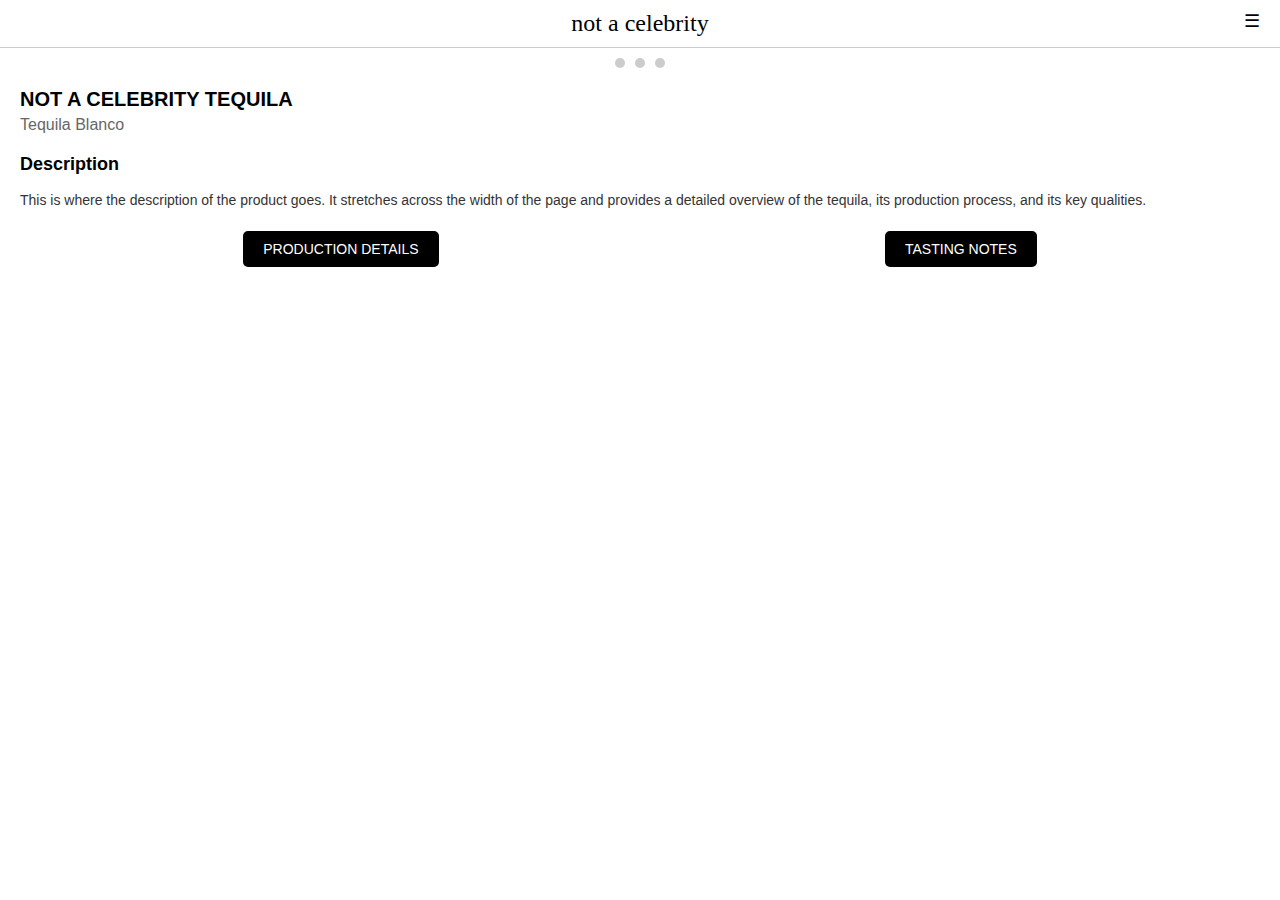
==== index.html @ 056574ef "Update index.html" ====
<!DOCTYPE html>
<html ⚡>
<head>
  <meta charset="utf-8">
  <meta name="viewport" content="width=device-width, initial-scale=1">
  <link rel="canonical" href="https://almbushby.github.io/vinlink/">
  <script async src="https://cdn.ampproject.org/v0.js"></script>
  <script async custom-element="amp-carousel" src="https://cdn.ampproject.org/v0/amp-carousel-0.1.js"></script>
  <script async custom-element="amp-bind" src="https://cdn.ampproject.org/v0/amp-bind-0.1.js"></script>
  <script async custom-element="amp-video" src="https://cdn.ampproject.org/v0/amp-video-0.1.js"></script>


  <title>not a celebrity</title>
  <style amp-custom>
    body {
      font-family: Arial, sans-serif;
      margin: 0;
      padding: 0;
      background-color: #fff;
    }

    header {
      display: flex;
      justify-content: center;
      align-items: center;
      position: relative;
      padding: 10px 20px;
      background-color: white;
      border-bottom: 1px solid #ccc;
    }

    header .logo {
      font-family: 'Brittany Signature', cursive;
      font-size: 24px;
      color: black;
      text-transform: lowercase;
    }

    header .menu-bar {
      position: absolute;
      top: 10px;
      right: 20px;
      font-size: 18px;
      cursor: pointer;
    }

    .carousel-container {
      margin: 20px 0;
    }

    .carousel-indicators {
      display: flex;
      justify-content: center;
      margin-top: 10px;
    }

    .carousel-indicators span {
      display: inline-block;
      width: 10px;
      height: 10px;
      margin: 0 5px;
      background-color: #ccc;
      border-radius: 50%;
    }

    .carousel-indicators .active {
      background-color: black;
    }

    .section-heading {
      margin: 20px 20px 5px;
      font-family: 'Acumin Pro SemiCondensed', sans-serif;
      text-transform: uppercase;
      font-size: 20px;
      font-weight: bold;
      text-align: left;
    }

    .sub-heading {
      margin: 5px 20px 20px;
      font-size: 16px;
      color: #666;
      text-align: left;
    }

    .description {
      margin: 20px;
    }

    .description-title {
      font-size: 18px;
      font-weight: bold;
      margin-bottom: 10px;
    }

    .description-text {
      font-size: 14px;
      line-height: 1.6;
      color: #333;
    }

    .button-container {
      display: flex;
      justify-content: space-around;
      margin: 20px;
    }

    .button {
      background-color: black;
      color: white;
      padding: 10px 20px;
      font-size: 14px;
      text-align: center;
      text-transform: uppercase;
      border: none;
      border-radius: 5px;
      text-decoration: none;
      cursor: pointer;
    }

    .button:hover {
      background-color: #333;
    }
  </style>
</head>
<body>
  <header>
    <div class="logo">not a celebrity</div>
    <div class="menu-bar">☰</div>
  </header>
  
<amp-state id="currentSlide">
  <script type="application/json">
    0
  </script>
</amp-state>
  
<amp-carousel 
  id="carousel" 
  width="400" 
  height="300" 
  layout="responsive" 
  type="slides" 
  on="slideChange:AMP.setState({currentSlide: event.index})">
  <amp-img src="images/image1.jpg" width="400" height="300" layout="responsive" alt="Image 1"></amp-img>
  <amp-img src="images/image2.jpg" width="400" height="300" layout="responsive" alt="Image 2"></amp-img>
  <amp-video width="400" height="300" layout="responsive" loop>
    <source src="videos/video.mp4" type="video/mp4">
  </amp-video>
</amp-carousel>

<!-- Carousel Indicators -->
<div class="carousel-indicators">
  <span [class]="currentSlide == 0 ? 'active' : ''"></span>
  <span [class]="currentSlide == 1 ? 'active' : ''"></span>
  <span [class]="currentSlide == 2 ? 'active' : ''"></span>
</div>


  <div class="section-heading">Not A Celebrity Tequila</div>
  <div class="sub-heading">Tequila Blanco</div>

  <div class="description">
    <div class="description-title">Description</div>
    <p class="description-text">
      This is where the description of the product goes. It stretches across the width of the page and provides a detailed overview of the tequila, its production process, and its key qualities.
    </p>
  </div>

  <div class="button-container">
    <a href="production-info.html" class="button">Production Details</a>
    <a href="tasting-notes.html" class="button">Tasting Notes</a>
  </div>
</body>
</html>
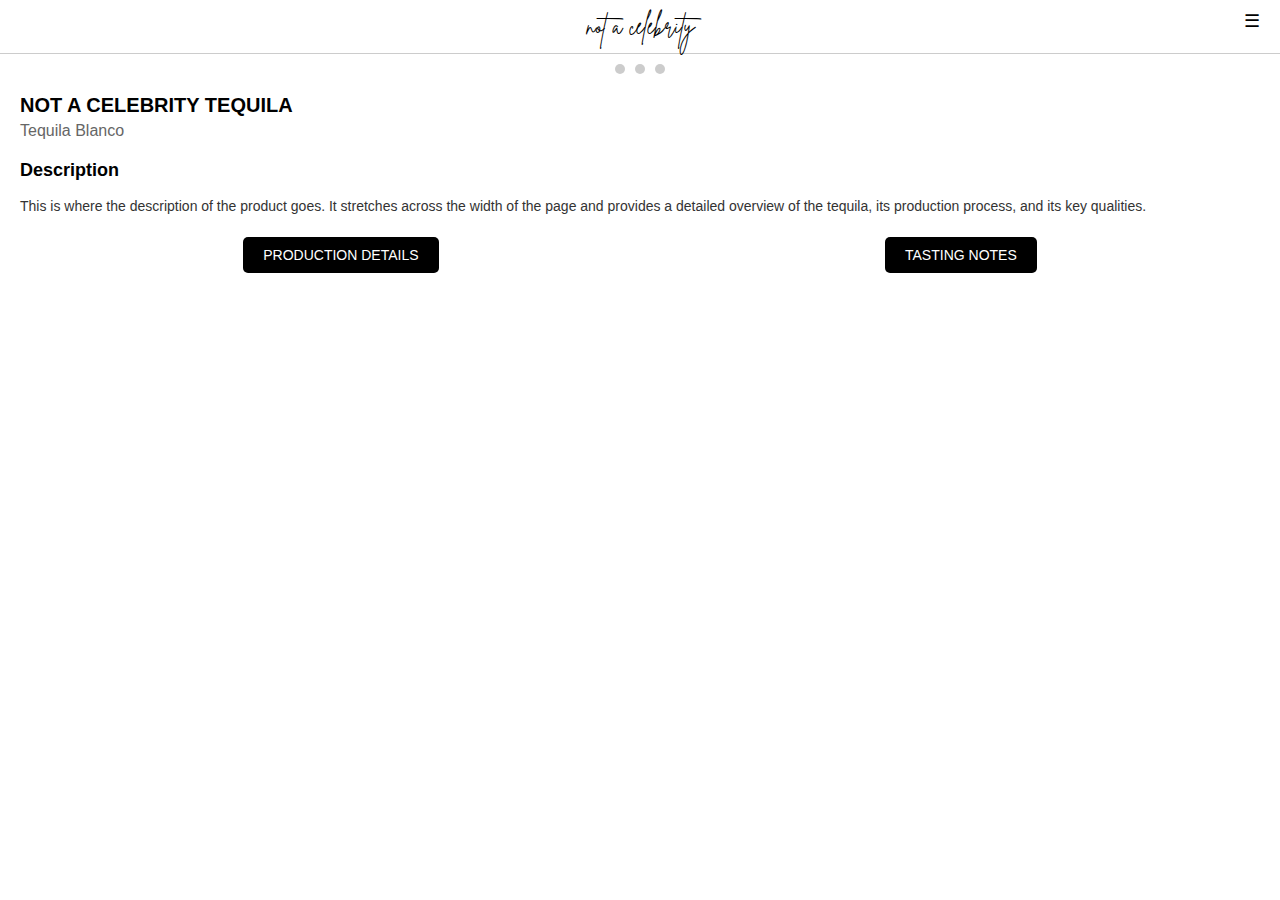
==== commit efe7d7a8: "Update index.html" ====
--- a/index.html
+++ b/index.html
@@ -8,10 +8,16 @@
   <script async custom-element="amp-carousel" src="https://cdn.ampproject.org/v0/amp-carousel-0.1.js"></script>
   <script async custom-element="amp-bind" src="https://cdn.ampproject.org/v0/amp-bind-0.1.js"></script>
   <script async custom-element="amp-video" src="https://cdn.ampproject.org/v0/amp-video-0.1.js"></script>
-
-
+  
   <title>not a celebrity</title>
   <style amp-custom>
+    @font-face {
+      font-family: 'Brittany Signature';
+      src: url('https://almbushby.github.io/vinlink/fonts/BrittanySignature.woff2') format('woff2'),
+           url('https://almbushby.github.io/vinlink/fonts/BrittanySignature.woff') format('woff');
+      font-weight: normal;
+      font-style: normal;
+    }
     body {
       font-family: Arial, sans-serif;
       margin: 0;
@@ -33,7 +39,6 @@
       font-family: 'Brittany Signature', cursive;
       font-size: 24px;
       color: black;
-      text-transform: lowercase;
     }
 
     header .menu-bar {
@@ -144,7 +149,7 @@
   on="slideChange:AMP.setState({currentSlide: event.index})">
   <amp-img src="images/image1.jpg" width="400" height="300" layout="responsive" alt="Image 1"></amp-img>
   <amp-img src="images/image2.jpg" width="400" height="300" layout="responsive" alt="Image 2"></amp-img>
-  <amp-video width="400" height="300" layout="responsive" loop>
+  <amp-video width="400" height="300" layout="responsive" autoplay loop>
     <source src="videos/video.mp4" type="video/mp4">
   </amp-video>
 </amp-carousel>
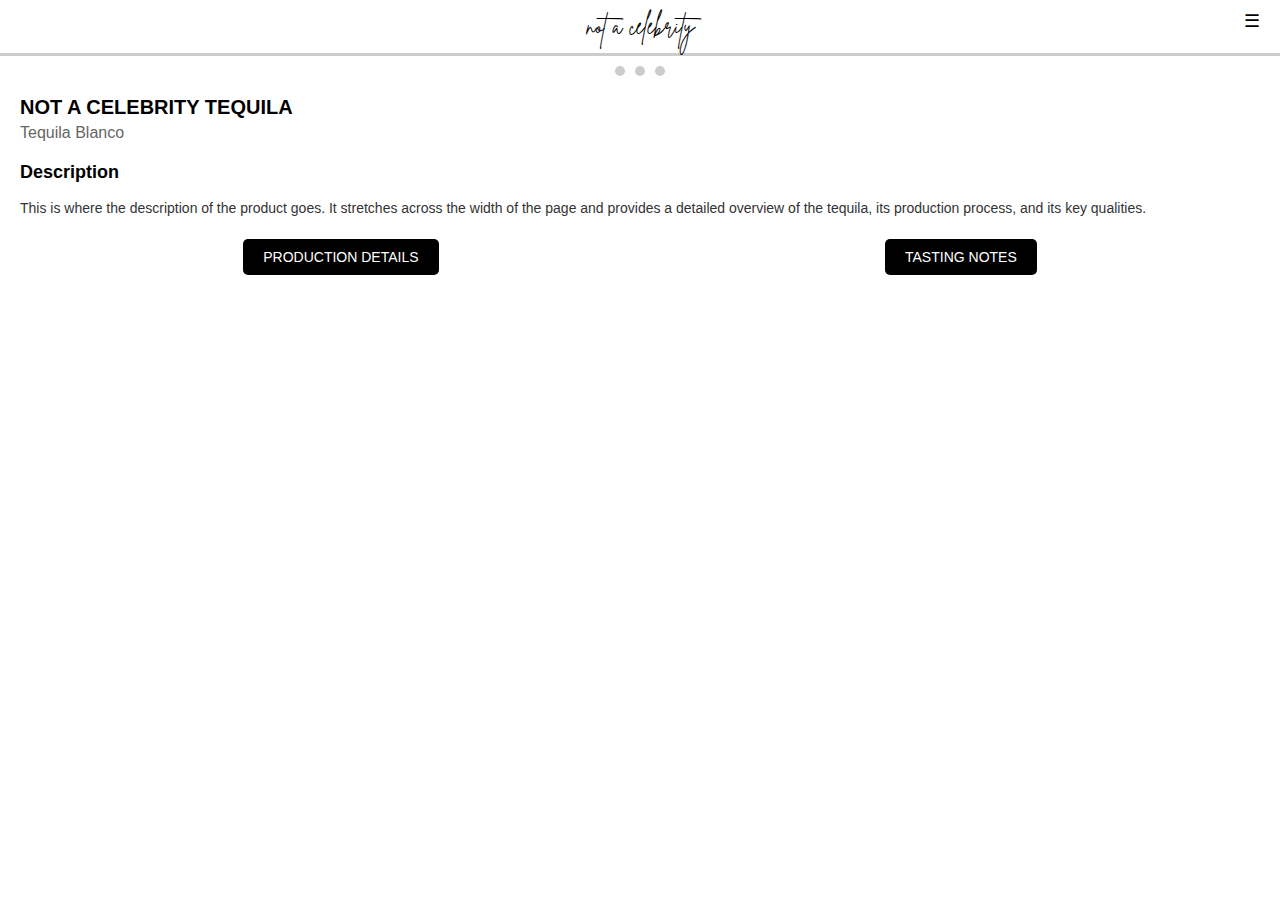
==== commit ab9505f6: "Update index.html" ====
--- a/index.html
+++ b/index.html
@@ -32,7 +32,7 @@
       position: relative;
       padding: 10px 20px;
       background-color: white;
-      border-bottom: 1px solid #ccc;
+      border-bottom: 3px solid #ccc;
     }
 
     header .logo {
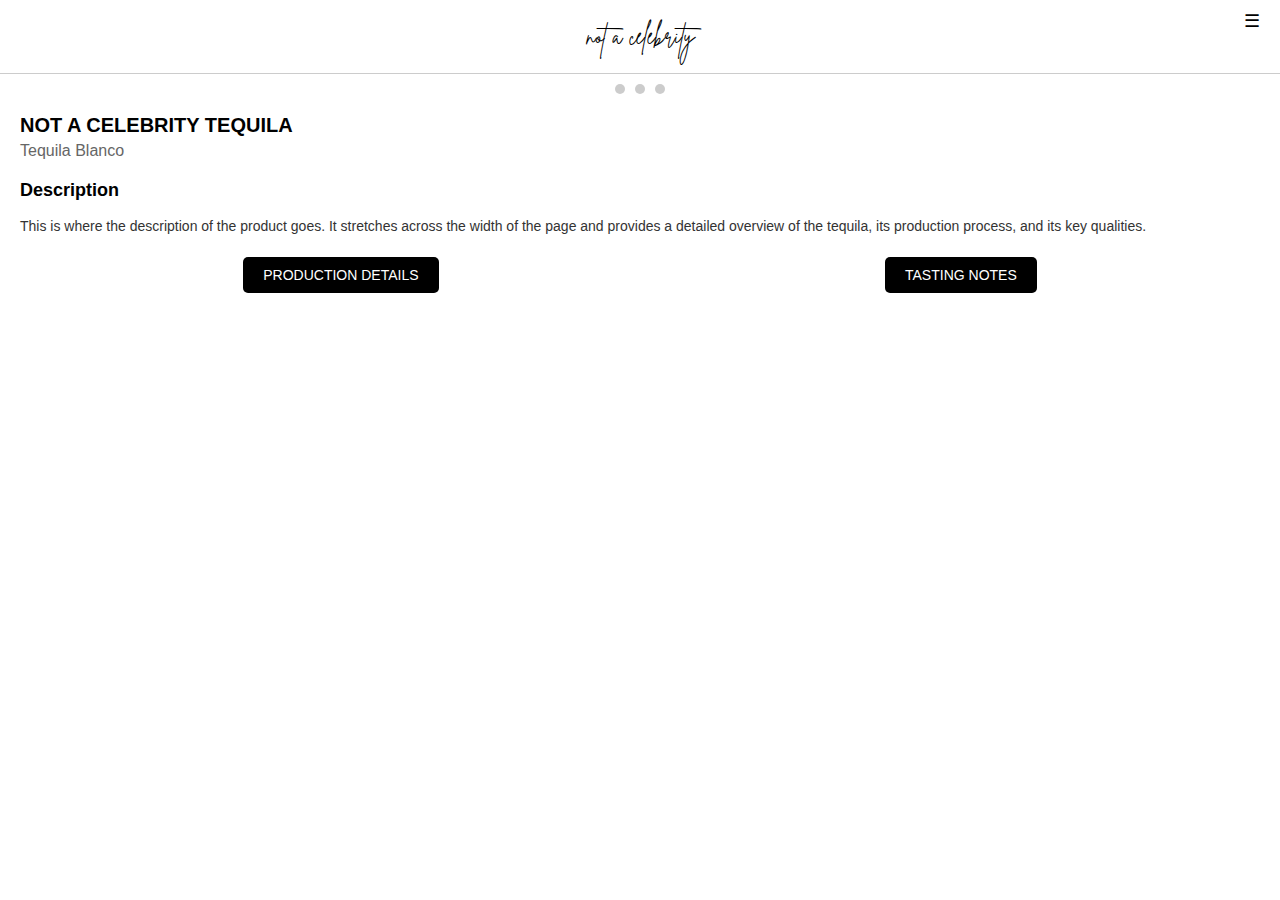
==== commit d7fae8b7: "Update index.html" ====
--- a/index.html
+++ b/index.html
@@ -30,9 +30,9 @@
       justify-content: center;
       align-items: center;
       position: relative;
-      padding: 10px 20px;
+      padding: 20px 20px;
       background-color: white;
-      border-bottom: 3px solid #ccc;
+      border-bottom: 1px solid #ccc;
     }
 
     header .logo {
